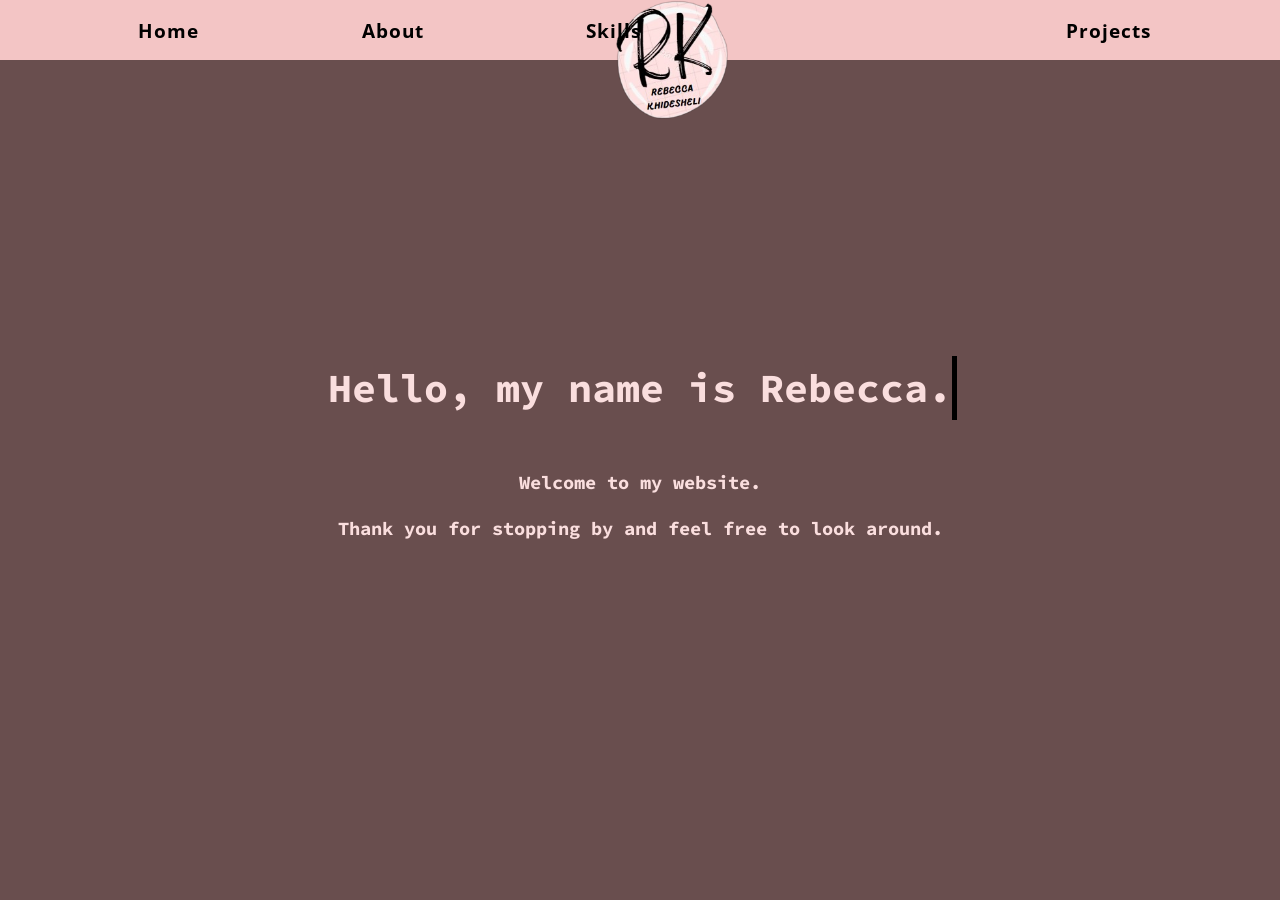
==== Rebecca's Portfolio/index.html @ bcadb8e6 "Rename portfolio.html to index.html" ====
<!DOCTYPE html>
<html lang="en">

<head>
    <meta charset="UTF-8">
    <meta http-equiv="X-UA-Compatible" content="IE=edge">
    <meta name="viewport" content="width=device-width, initial-scale=1.0">
    <title>Rebecca Khidesheli</title>
    <link rel="stylesheet" href="portfolio.css">
    <link href="https://fonts.googleapis.com/css2?family=Open+Sans:wght@300&display=swap" rel="stylesheet">
    <link href="https://fonts.googleapis.com/css2?family=Source+Code+Pro:wght@300&display=swap" rel="stylesheet">

</head>

<body>
    <div class="container">
        <nav class="navbar">
            <ul>
                <li><a href="#home" style="position: absolute; left: 8rem;">Home</a></li>
                <li><a href="#about" style="position: absolute; left: 22rem;">About</a></li>
                <li><a href="#skills" style="position: absolute; left: 36rem;">Skills</a></li>
                <img id="logo" src="images/logo.png">
                <li><a href="#projects" style="position: absolute; left: 66rem;">Projects</a></li>
                <li><a href="#contact" style="position: absolute; left: 86rem;">Contact</a></li>
            </ul>
        </nav>
        <section id="home">
            <h1 id="title" style="font-size: 2.5rem;">Hello, my name is Rebecca.</h1>
            <h3 id="sec1_description" style="padding-top: 3rem;">Welcome to my website.</h3>
            <h3 id="sec1_description" style="padding-top: 1rem;">Thank you for stopping by and feel free to look around.
            </h3>
        </section>
        <section id="about">
            <h1>About</h1>
            <br>
            <h3>I'm a student and I'm currently studying Software Engineering.</h3>
            <br>
            <h3>It's been a year and a half since I started my programming journey</h3>
            <br>
            <h3>and so far it has been challenging but rewarding.</h3>
            <br>
            <h3>This is just the first of many projects I plant to make in the future.</h3>
            <br>
            <br>
        </section>
        <section id="skills">
            <h1>Skills</h1>
            <div class="skill-bars">
                <div class="bar">
                    <div class="info">
                        <span>HTML</span>
                    </div>
                    <div class="progress-line html">
                        <span></span>
                    </div>
                </div>
                <div class="bar">
                    <div class="info">
                        <span>CSS</span>
                    </div>
                    <div class="progress-line css">
                        <span></span>
                    </div>
                </div>
                <div class="bar">
                    <div class="info">
                        <span>Python</span>
                    </div>
                    <div class="progress-line python">
                        <span></span>
                    </div>
                </div>
                <div class="bar">
                    <div class="info">
                        <span>C#</span>
                    </div>
                    <div class="progress-line c-sharp">
                        <span></span>
                    </div>
                </div>
                <div class="bar">
                    <div class="info">
                        <span>JavaScript</span>
                    </div>
                    <div class="progress-line javaScript">
                        <span></span>
                    </div>
                </div>
            </div>
        </section>
        <section id="projects">
            <h1 style="position: relative; top: -8rem">Projects</h1>
            <a href=" https://rkhidesh.github.io/Flappy-Bird/" target="new"> Flappy Bird Game</a>
        </section>
        <section id="contact">
            <h1 style="position: relative; top: 4rem; ">Contact</h1>

            <div class="contact_form">
                <form>
                    <label for="name">Name:</label>
                    <input type="text" id="name" placeholder="Your Name">
                    <small class="error"></small>

                    <label for="email">E-mail:</label>
                    <input type="text" id="email" placeholder="Your E-mail">
                    <small class="error"></small>

                    <label for="message">Message:</label>
                    <textarea id="message" placeholder="Your Message" rows="6"></textarea>
                    <small class="error"></small>

                    <div class="center">
                        <input type="submit" value="Send Message" onclick="my_Function()">
                    </div>
                </form>
            </div>

        </section>
    </div>





    <script src="portfolio.js"></script>
</body>

</html>
---- Rebecca's Portfolio/portfolio.css ----
* {
    margin: 0;
    padding: 0;
}

body {
    height: 100vh;
    line-height: 1.6;
    overflow: hidden;
}

.container {
    width: 100%;
    height: 100%;
    overflow-y: scroll;
    scroll-behavior: smooth;
    scroll-snap-type: y mandatory;
}

.lead {
    font-size: 1.5rem;
}

.navbar {
    position: fixed;
    top: 0;
    z-index: 1;
    display: flex;
    width: 100%;
    height: 60px;
    background: #F3C5C5;
    font-family: 'Open Sans', sans-serif;
}

.navbar ul {
    display: flex;
    list-style: none;
    width: 100%;
    justify-content: center;
}

.navbar ul li {
    margin: 0 1rem;
    padding: 1rem;
}

.navbar ul li a {
    text-decoration: none;
    color: black;
    position: relative;
    text-decoration: none;
    font-weight: bold;
    cursor: pointer;
    font-size: 1.2rem;
    letter-spacing: 1px;
    padding: 0 10px;
}

.navbar ul li a:after {
    content: " ";
    position: absolute;
    background-color: #694E4E;
    height: 3px;
    width: 0;
    left: 0;
    bottom: -10px;
    transition: .4s;
}

.navbar ul li a:hover::after {
    width: 100%;
}

#logo {
    height: 120px;
}

section {
    display: flex;
    flex-direction: column;
    align-items: center;
    justify-content: center;
    width: 100%;
    height: 100vh;

    /* Scroll Snap */
    scroll-snap-align: center;
}

section h1 {
    font-size: 3.5rem;
}

/* Section Images */
section#home {
    background: #694E4E no-repeat center center/cover;
    color: #fadede;
}

section#about {
    background: #886F6F no-repeat center center/cover;
    color: #F7DAD9;

}

section#skills {
    background: #C1A3A3 no-repeat center center/cover;
    color: #694E4E;
}

section#projects {
    background: #F3C5C5 no-repeat center center/cover;
    color: #694E4E;

}

section#contact {
    background: #fadede;
    color: #886F6F;
    height: 60rem;
}

.container {
    font-family: 'Source Code Pro', monospace;

    top: 10rem;

}

h1 {
    position: relative;
}

#title::before,
#title::after {
    content: ' ';
    top: 0;
    bottom: 0;
    left: 0;
    right: 0;
    position: absolute;
}

#title::before {
    background: #694E4E;
    animation: typewriter 6s steps(26) 1s forwards;
}

#title::after {
    width: 0.125em;
    background: black;
    animation: typewriter 6s steps(26) 1s forwards, blink 500ms steps(26) infinite;

}

@keyframes blink {
    to {
        background: transparent;
    }
}

@keyframes typewriter {
    to {
        left: 100%;
    }
}

@keyframes fadeInUp {
    to {
        opacity: 1;
        transform: translateY(0);
    }
}

#sec1_description {
    opacity: 0;
    transform: translateY(3rem);
    animation: fadeInUp 2s ease 8s forwards;
}

.skill-bars {
    padding: 25px 30px;
    width: 600px;
    background: #fff;
    box-shadow: 5px 5px 20px rgba(0, 0, 0, 0.2);
    border-radius: 10px;
}

.skill-bars .bar {
    margin: 20px 0;
}

.skill-bars .bar:first-child {
    margin-top: 0px;
}

.skill-bars .bar .info {
    margin-bottom: 5px;
}

.skill-bars .bar .info span {
    font-weight: 500;
    font-size: 17px;
    opacity: 0;
    animation: showText 0.5s 1s linear forwards;
}

@keyframes showText {
    100% {
        opacity: 1;
    }
}

.skill-bars .bar .progress-line {
    height: 10px;
    width: 100%;
    background: #f0f0f0;
    position: relative;
    transform: scaleX(0);
    transform-origin: left;
    border-radius: 10px;
    box-shadow: inset 0 1px 1px rgba(0, 0, 0, 0.05),
        0 1px rgba(255, 255, 255, 0.8);
    animation: animate 1s cubic-bezier(1, 0, 0.5, 1) forwards;
}

@keyframes animate {
    100% {
        transform: scaleX(1);
    }
}

.skill-bars {
    padding: 25px 30px;
    width: 600px;
    background: #fff;
    box-shadow: 5px 5px 20px rgba(0, 0, 0, 0.2);
    border-radius: 10px;
    position: relative;
    top: 3.5rem;
}

.skill-bars .bar {
    margin: 20px 0;

}

.skill-bars .bar:first-child {
    margin-top: 0px;
}

.skill-bars .bar .info {
    margin-bottom: 5px;
}

.skill-bars .bar .info span {
    font-weight: 500;
    font-size: 17px;
    opacity: 0;
    animation: showText 0.5s 1s linear forwards;
}

@keyframes showText {
    100% {
        opacity: 1;
    }
}

.skill-bars .bar .progress-line {
    height: 10px;
    width: 100%;
    background: #f0f0f0;
    position: relative;
    transform: scaleX(0);
    transform-origin: left;
    border-radius: 10px;
    box-shadow: inset 0 1px 1px rgba(0, 0, 0, 0.05),
        0 1px rgba(255, 255, 255, 0.8);
    animation: animate 1s cubic-bezier(1, 0, 0.5, 1) forwards;
}

@keyframes animate {
    100% {
        transform: scaleX(1);
    }
}

.bar .progress-line span {
    height: 100%;
    position: absolute;
    border-radius: 10px;
    transform: scaleX(0);
    transform-origin: left;
    background: #694E4E;
    animation: animate 1s 1s cubic-bezier(1, 0, 0.5, 1) forwards;
}

.bar .progress-line.html span {
    width: 80%;
}

.bar .progress-line.css span {
    width: 60%;
}

.bar .progress-line.python span {
    width: 30%;
}

.bar .progress-line.c-sharp span {
    width: 52%;
}

.bar .progress-line.javaScript span {
    width: 40%;
}

.progress-line span::before {
    position: absolute;
    content: "";
    top: -10px;
    right: 0;
    height: 0;
    width: 0;
    border: 7px solid transparent;
    border-bottom-width: 0px;
    border-right-width: 0px;
    border-top-color: #000;
    opacity: 0;
    animation: showText2 0.5s 1.5s linear forwards;
}

.progress-line span::after {
    position: absolute;
    top: -28px;
    right: 0;
    font-weight: 500;
    background: #000;
    color: #fff;
    padding: 1px 8px;
    font-size: 12px;
    border-radius: 3px;
    opacity: 0;
    animation: showText2 0.5s 1.5s linear forwards;
}

@keyframes showText2 {
    100% {
        opacity: 1;
    }
}

.progress-line.html span::after {
    content: "80%";
}

.progress-line.css span::after {
    content: "60%";
}

.progress-line.python span::after {
    content: "30%";
}

.progress-line.c-sharp span::after {
    content: "52%";
}

.progress-line.javaScript span::after {
    content: "40%";
}

.contact_form {
    position: relative;
    width: 40%;
}

form {
    width: 75%;
    background: white;
    margin: 17vh auto 0 auto;
    padding: 40px;
    border-radius: 3px;
    box-sizing: border-box;
    font-family: 'Open Sans', sans-serif;

}

label {
    display: block;
    margin: 20px 0;
    font-weight: 900;
}

input,
textarea {
    width: 100%;
    padding: 10px;
    box-sizing: border-box;
    outline: none;
    resize: none;
    border: none;
    border-bottom: 1px solid #D3D3D3;
    font-family: 'Open Sans', sans-serif;

}

input[type="text"]:focus,
textarea:focus {
    border-bottom: 1px solid #886F6F;
}

.center {

    text-align: center;
}

input[type="submit"] {
    margin-top: 30px;
    width: 90%;
    max-width: 200px;
    cursor: pointer;
    background: linear-gradient(to right, #F3C5C5, #C1A3A3);
}

#projects a {
    text-decoration: none;
    color: black;
    position: relative;
    text-decoration: none;
    font-weight: bold;
    cursor: pointer;
    font-size: 1.2rem;
    letter-spacing: 1px;
    padding: 0 10px;
    top: -4rem;
}

#projects a:after {
    content: " ";
    position: absolute;
    background-color: #694E4E;
    height: 3px;
    width: 0;
    left: 0;
    bottom: -10px;
    transition: .4s;
}

#projects a:hover::after {
    width: 100%;
}
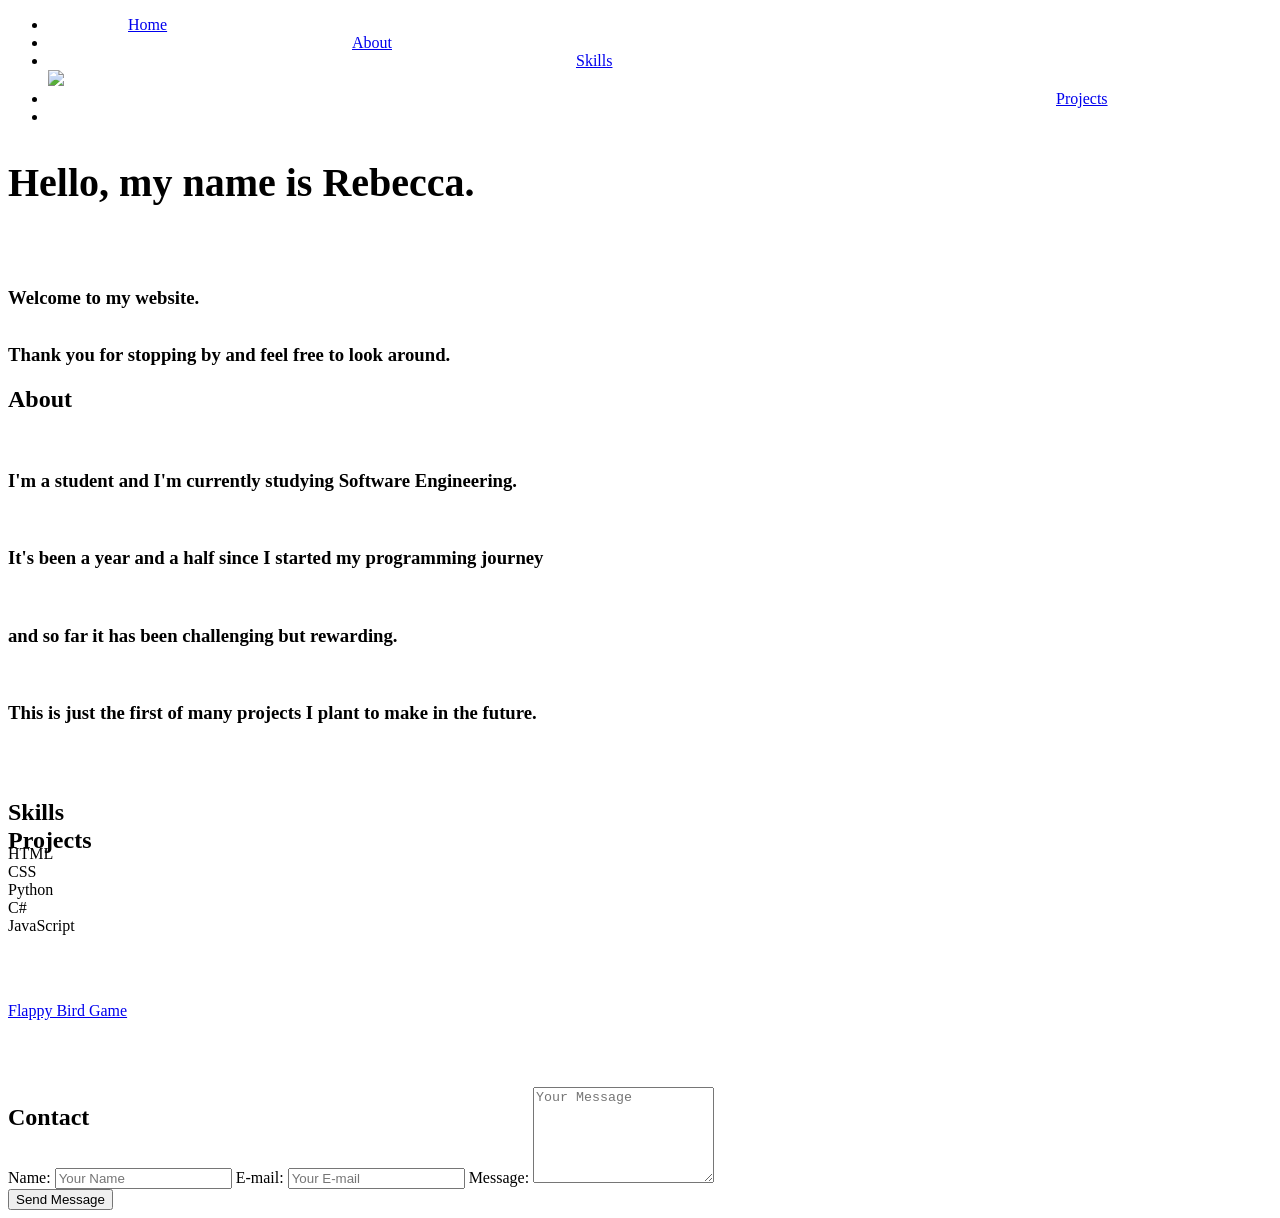
==== commit 0692bcf3: "tried to send e-mails using mailto in HTML" ====
--- a/Rebecca's Portfolio/index.html
+++ b/Rebecca's Portfolio/index.html
@@ -110,7 +110,9 @@
                     <small class="error"></small>
 
                     <div class="center">
-                        <input type="submit" value="Send Message" onclick="my_Function()">
+                        <a href="mailto:rebeccakhidesheli@outlook.com">
+                            <input type="submit" value="Send Message">
+                        </a>
                     </div>
                 </form>
             </div>
@@ -125,4 +127,4 @@
     <script src="portfolio.js"></script>
 </body>
 
-</html>
+</html>
